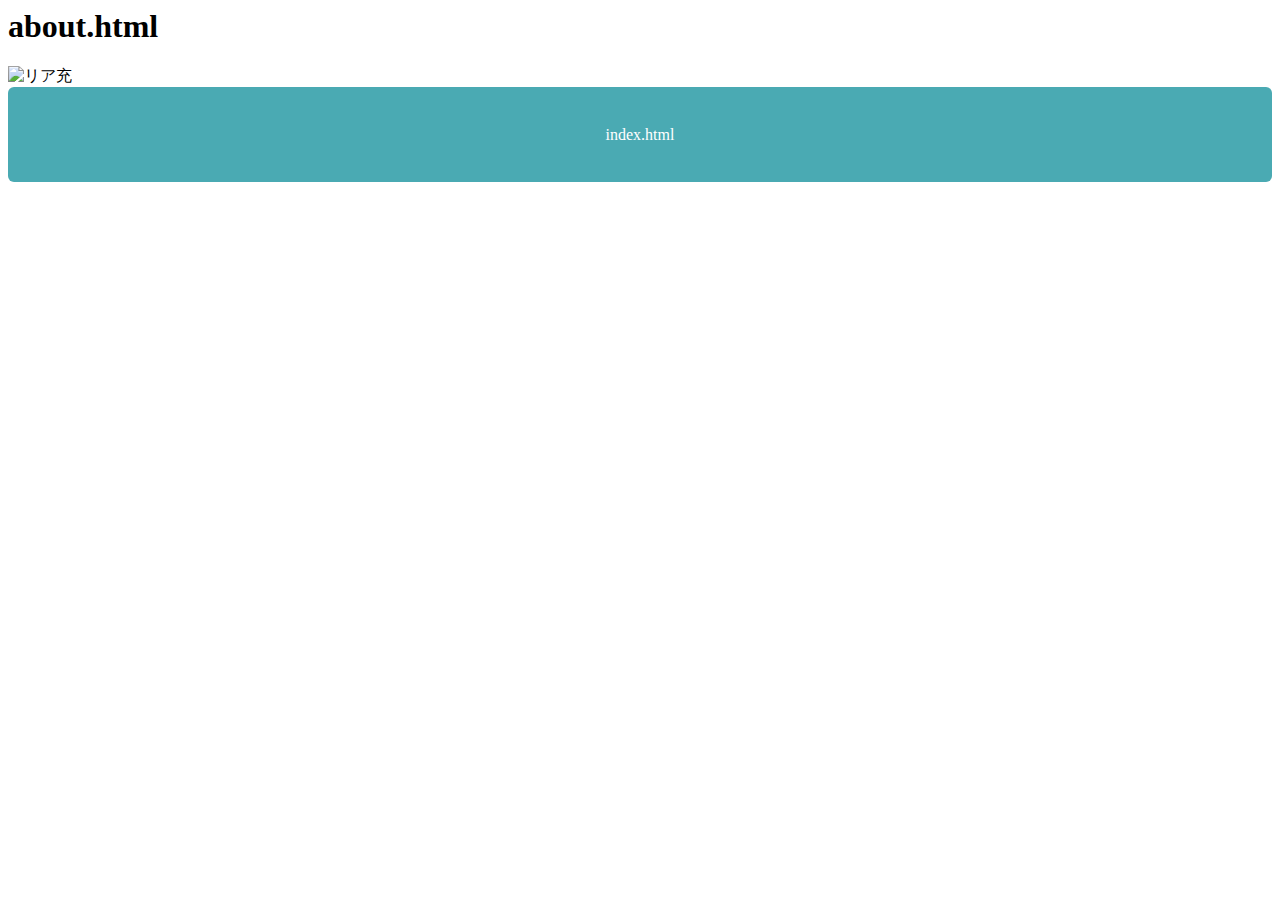
==== about.html @ cf3eaa09 "favicon追加" ====
<html>
<head>
  <title>Hello PWA. about.html</title>
  <link rel="stylesheet" href="style.css">
</head>
<body>
  <h1>about.html</h1>
  <img src="./okinawa.jpg" alt="リア充" class="image" />
  <div class="btn"><a href="index.html">index.html</a></div>
</body>
</html>
---- style.css ----
.logo {
  text-align: center;
}
.image--pwa {
  width: 80%;
  height: auto;
  margin-left: auto;
  margin-right: auto;
}
.btn {
  text-align: center;
  background: #4aaab3;
  border-radius: 6px;
}
.btn a {
  color: #fff;
  text-decoration: none;
  padding: 3vw 5%;
  display: block;
}
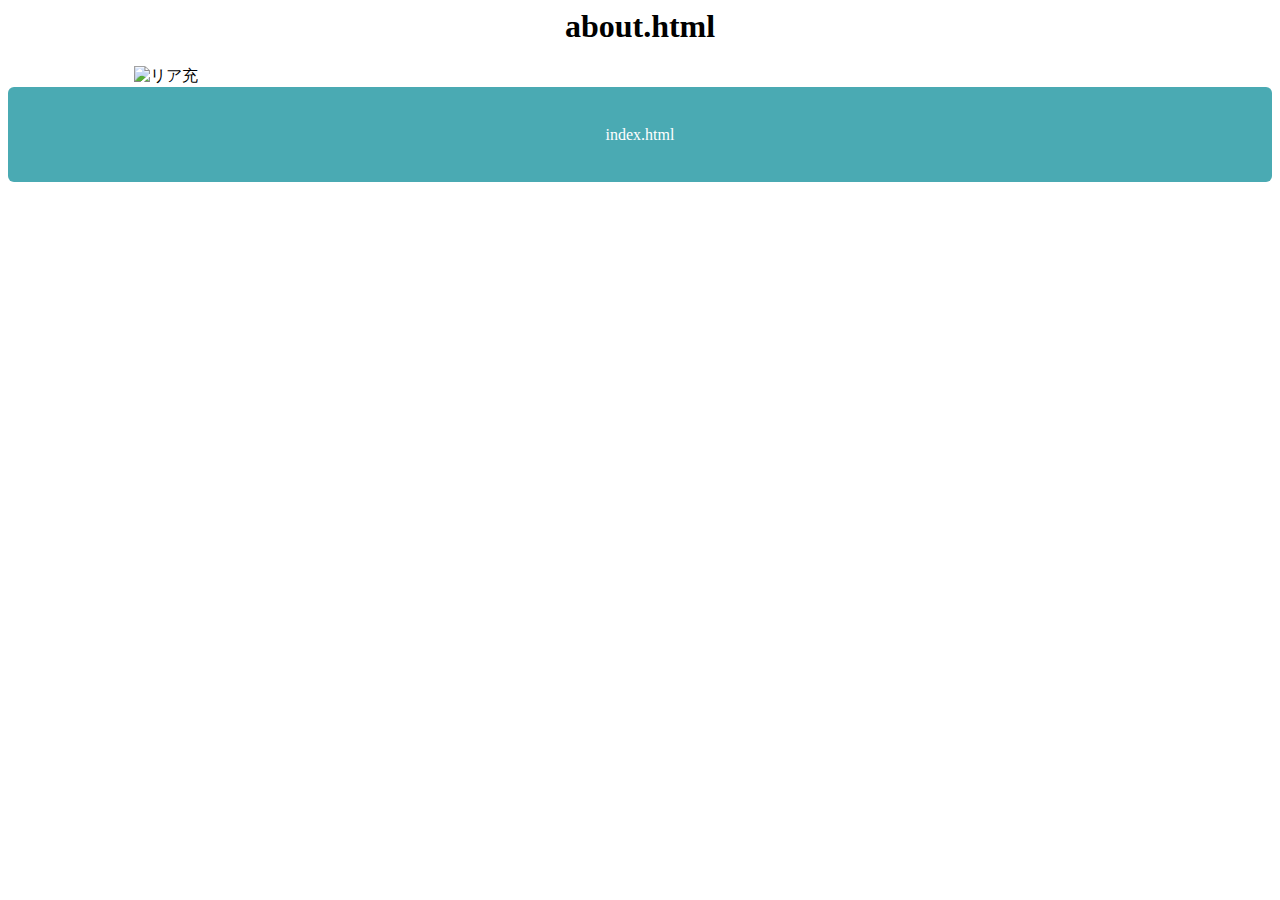
==== commit b7cf68a9: "favicon追加" ====
--- a/about.html
+++ b/about.html
@@ -4,8 +4,8 @@
   <link rel="stylesheet" href="style.css">
 </head>
 <body>
-  <h1>about.html</h1>
-  <img src="./okinawa.jpg" alt="リア充" class="image" />
+  <h1 class="logo">about.html</h1>
+  <div class="image--pwa"><img src="./okinawa.jpg" alt="リア充" class="image" /></div>
   <div class="btn"><a href="index.html">index.html</a></div>
 </body>
 </html>
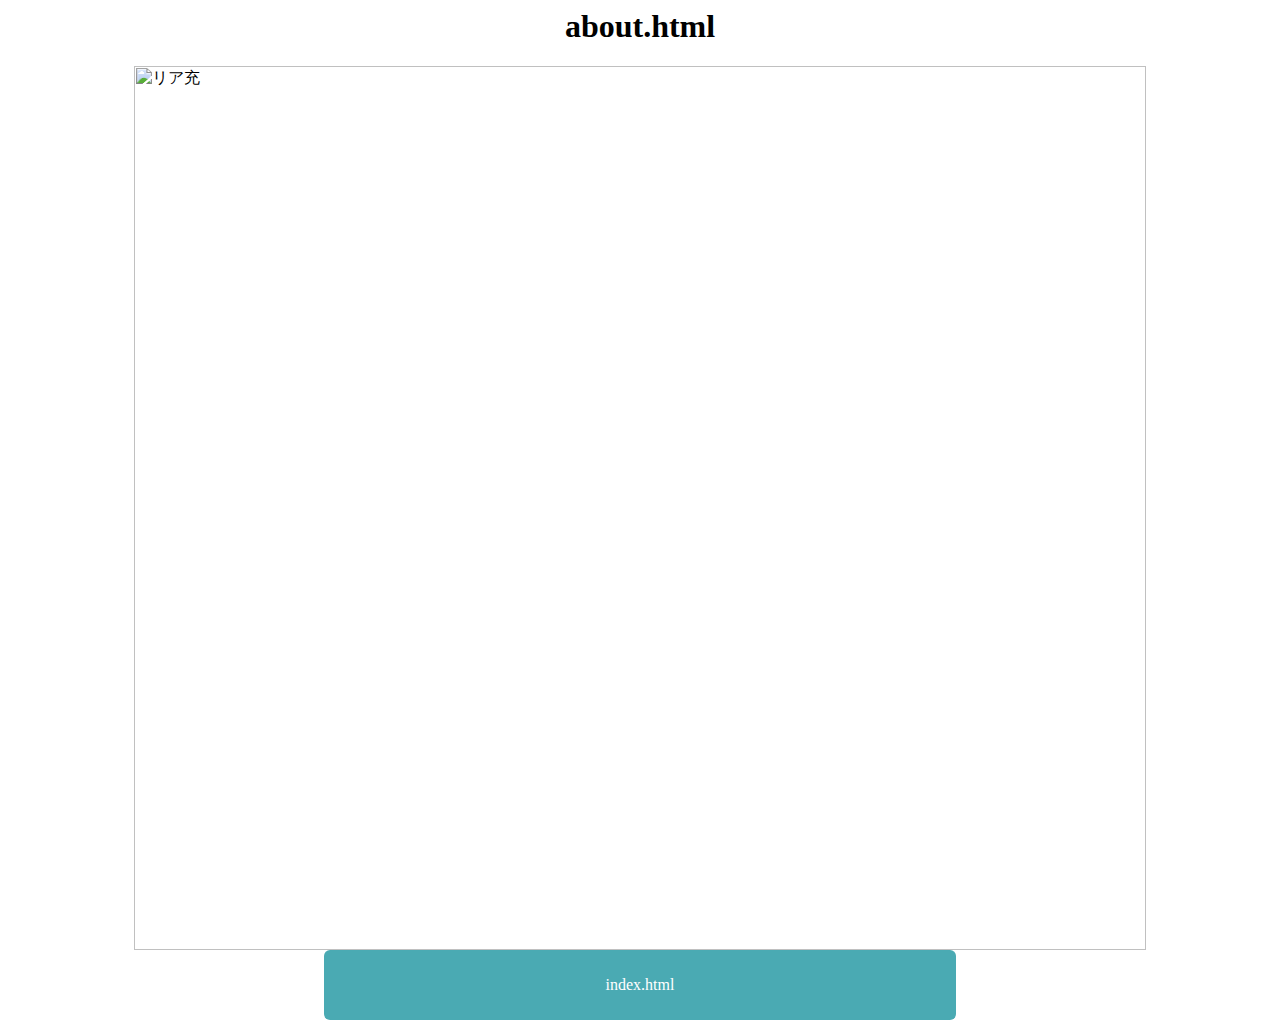
==== commit 12c3c8d1: "favicon追加" ====
--- a/about.html
+++ b/about.html
@@ -2,10 +2,11 @@
 <head>
   <title>Hello PWA. about.html</title>
   <link rel="stylesheet" href="style.css">
+  <meta name="viewport" content="width=device-width,initial-scale=1.0,minimum-scale=1.0,user-scalable=no">
 </head>
 <body>
   <h1 class="logo">about.html</h1>
-  <div class="image--pwa"><img src="./okinawa.jpg" alt="リア充" class="image" /></div>
+  <div class="image--pwa" style="margin-bottom30px;"><img src="./okinawa.jpg" alt="リア充" class="image" /></div>
   <div class="btn"><a href="index.html">index.html</a></div>
 </body>
 </html>
--- a/style.css
+++ b/style.css
@@ -1,3 +1,11 @@
+img {
+  width: 100%;
+  height: auto;
+}
+.wrapper {
+  width: 95%;
+  margin: 50px auto;
+}
 .logo {
   text-align: center;
 }
@@ -11,10 +19,13 @@
   text-align: center;
   background: #4aaab3;
   border-radius: 6px;
+  width: 50%;
+  margin-left: auto;
+  margin-right: auto;
 }
 .btn a {
   color: #fff;
   text-decoration: none;
-  padding: 3vw 5%;
+  padding: 2vw;
   display: block;
 }
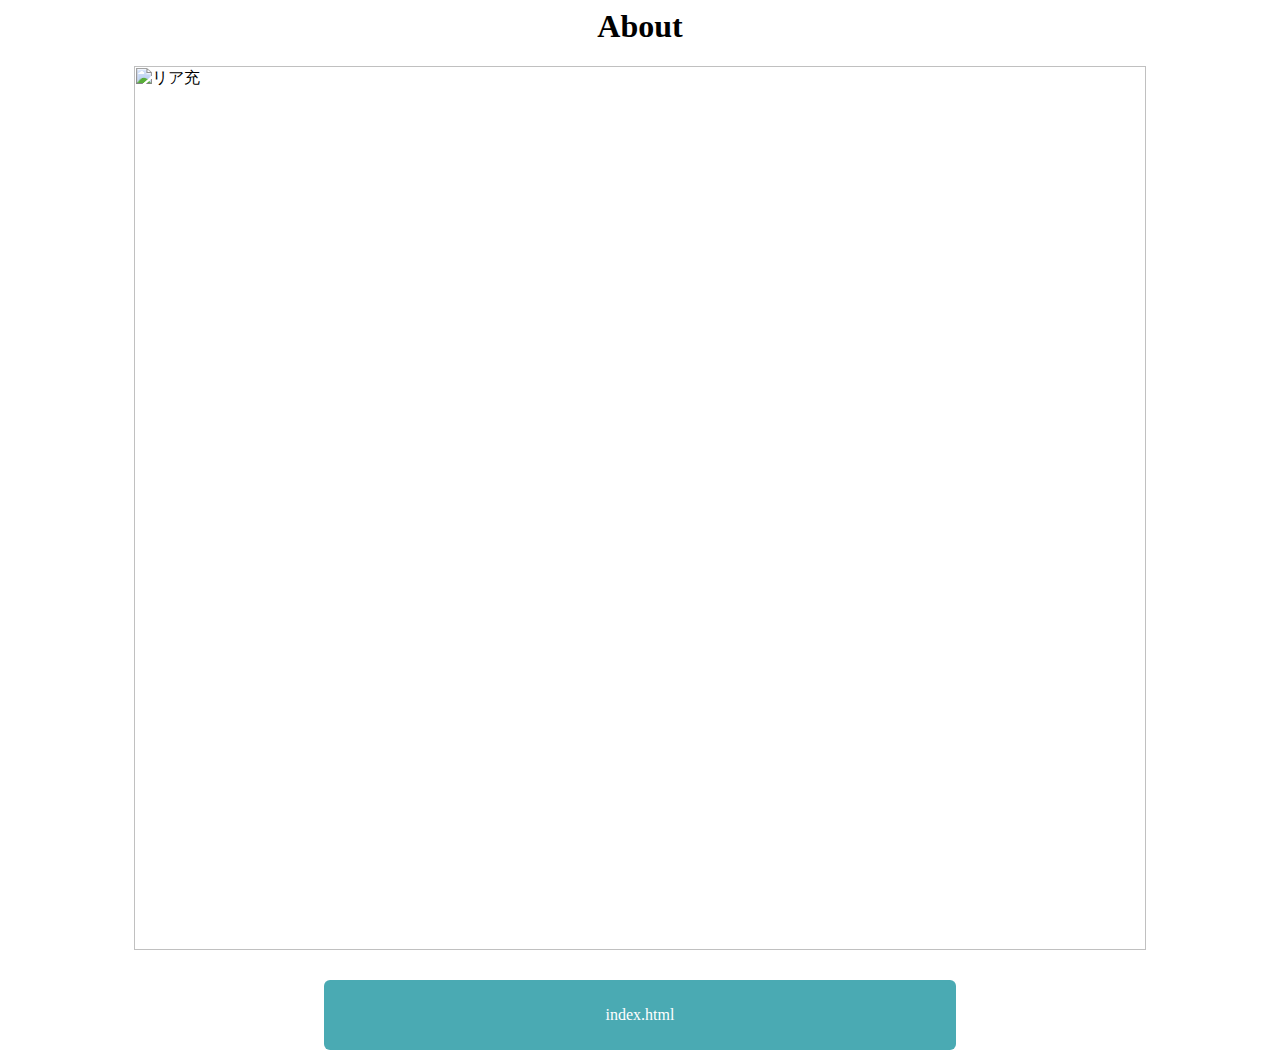
==== commit c107cf56: "favicon追加" ====
--- a/about.html
+++ b/about.html
@@ -1,12 +1,17 @@
 <html>
 <head>
-  <title>Hello PWA. about.html</title>
+  <title>Hello PWA. About.html</title>
   <link rel="stylesheet" href="style.css">
   <meta name="viewport" content="width=device-width,initial-scale=1.0,minimum-scale=1.0,user-scalable=no">
+  <style media="screen">
+    .image--pwa {
+      margin-bottom: 30px;
+    }
+  </style>
 </head>
 <body>
-  <h1 class="logo">about.html</h1>
-  <div class="image--pwa" style="margin-bottom30px;"><img src="./okinawa.jpg" alt="リア充" class="image" /></div>
+  <h1 class="logo">About</h1>
+  <div class="image--pwa"><img src="./okinawa.jpg" alt="リア充" class="image" /></div>
   <div class="btn"><a href="index.html">index.html</a></div>
 </body>
 </html>
